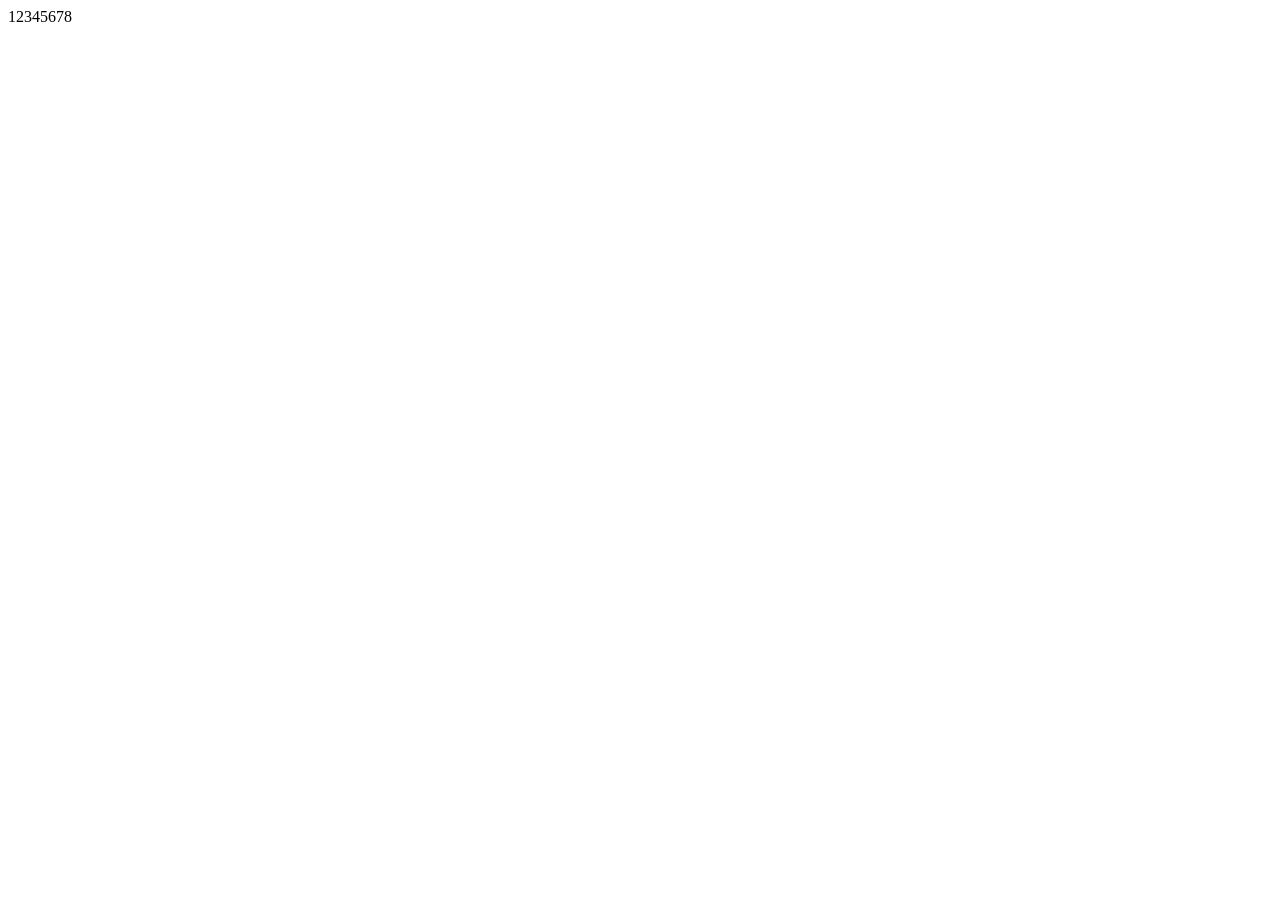
==== index.html @ be923aa6 "Initial new commit" ====
<!DOCTYPE html>
<html lang="en">
<head>
    <meta charset="UTF-8">
    <meta name="viewport" content="width=git status
    , initial-scale=1.0">
    <title>Document!</title>
</head>
<body>
    12345678
    
</body>
</html>
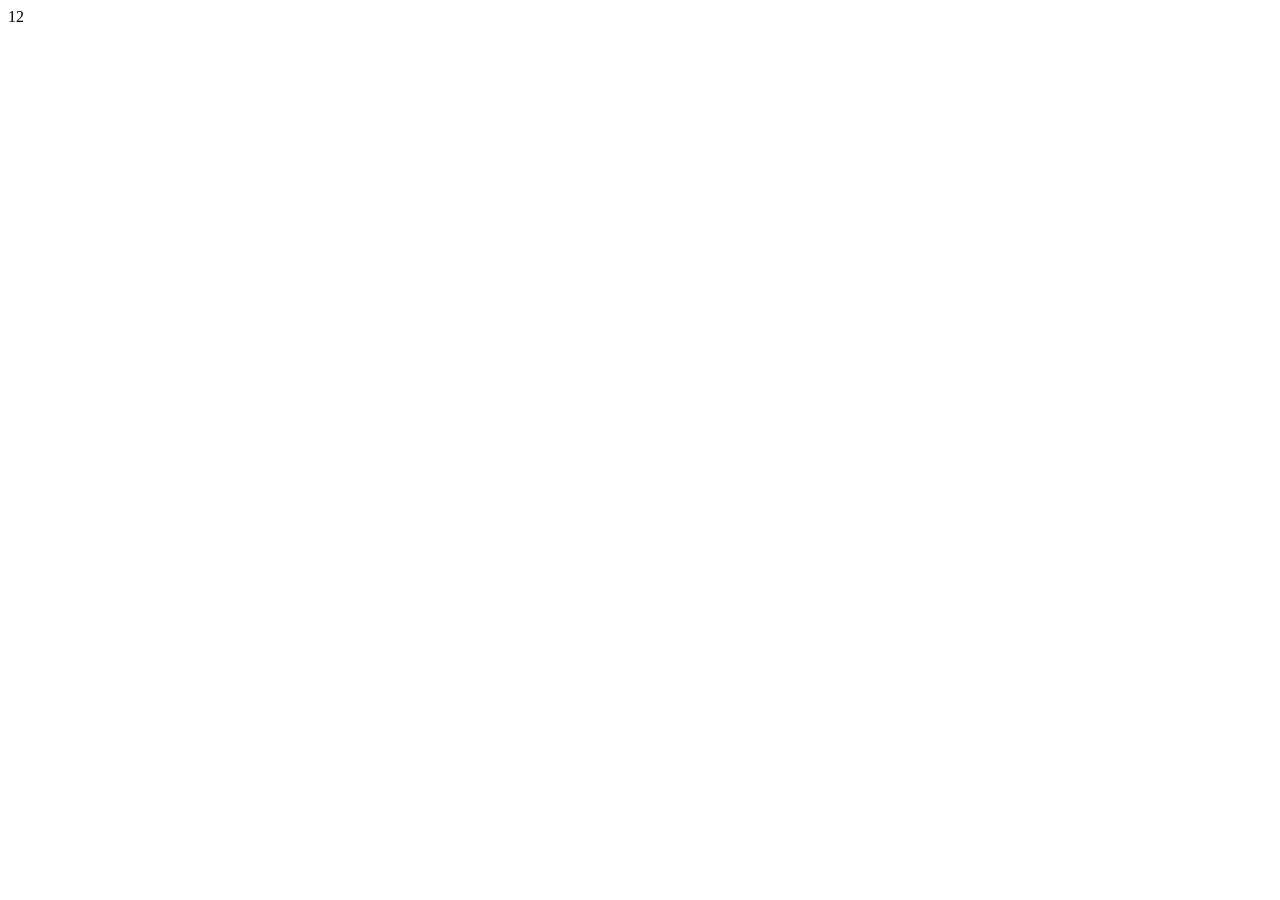
==== commit 172becb1: "Add commit index" ====
--- a/index.html
+++ b/index.html
@@ -7,7 +7,7 @@
     <title>Document!</title>
 </head>
 <body>
-    12345678
+    12
     
 </body>
 </html>
